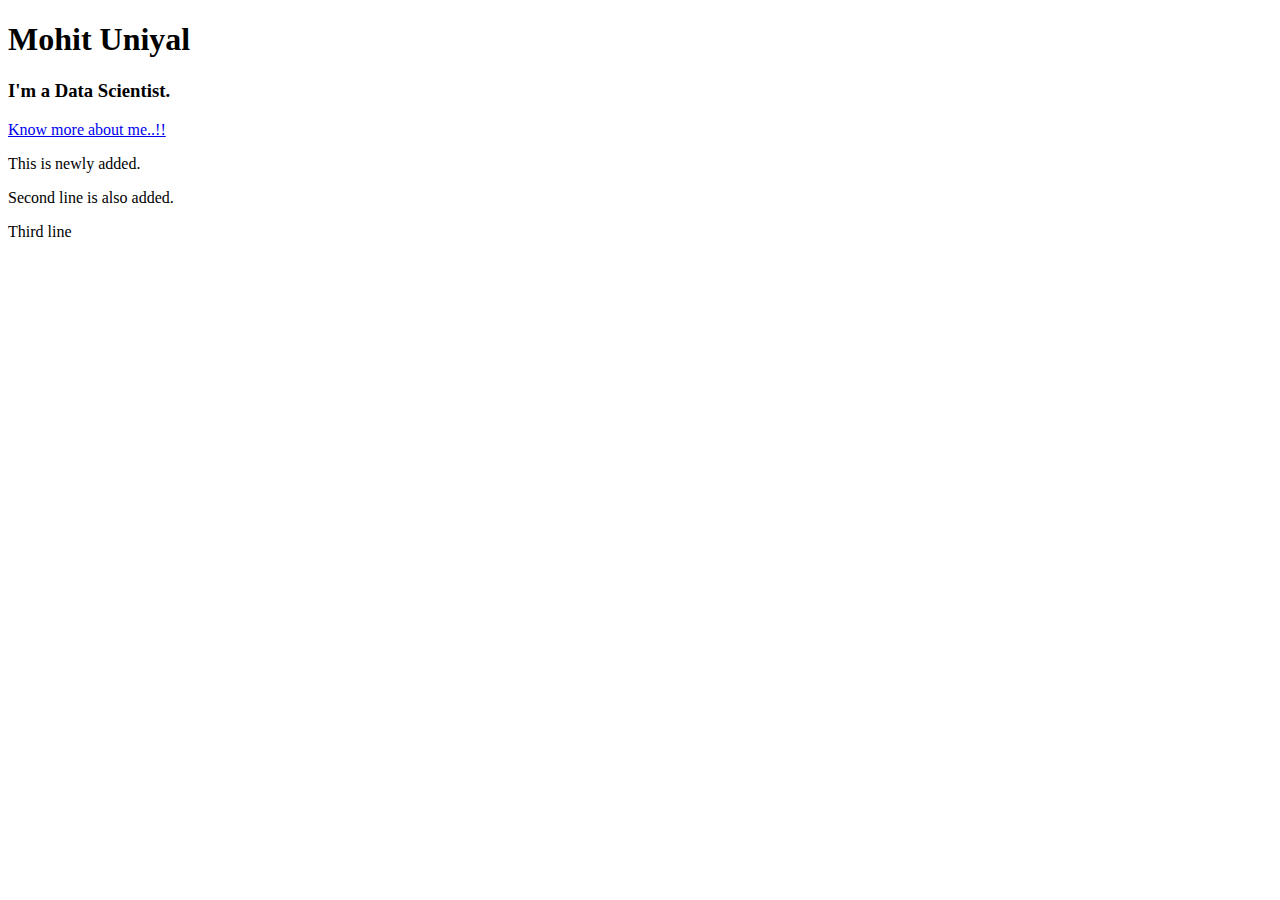
==== index.html @ 5d5fe6ec "add gitignore file" ====
<!DOCTYPE html>
<html lang="en">
<head>
    <meta charset="UTF-8">
    <meta name="viewport" content="width=device-width, initial-scale=1.0">
    <title>My Portfolio</title>
</head>
<body>
    <h1>Mohit Uniyal</h1> 
    
    <h3>I'm a Data Scientist.</h3>
    
    <a href="about.html">Know more about me..!!</a>
    <p>This is newly added.</p>
    
    <p>Second line is also added.</p>
    <p>Third line</p>
</body>
</html>
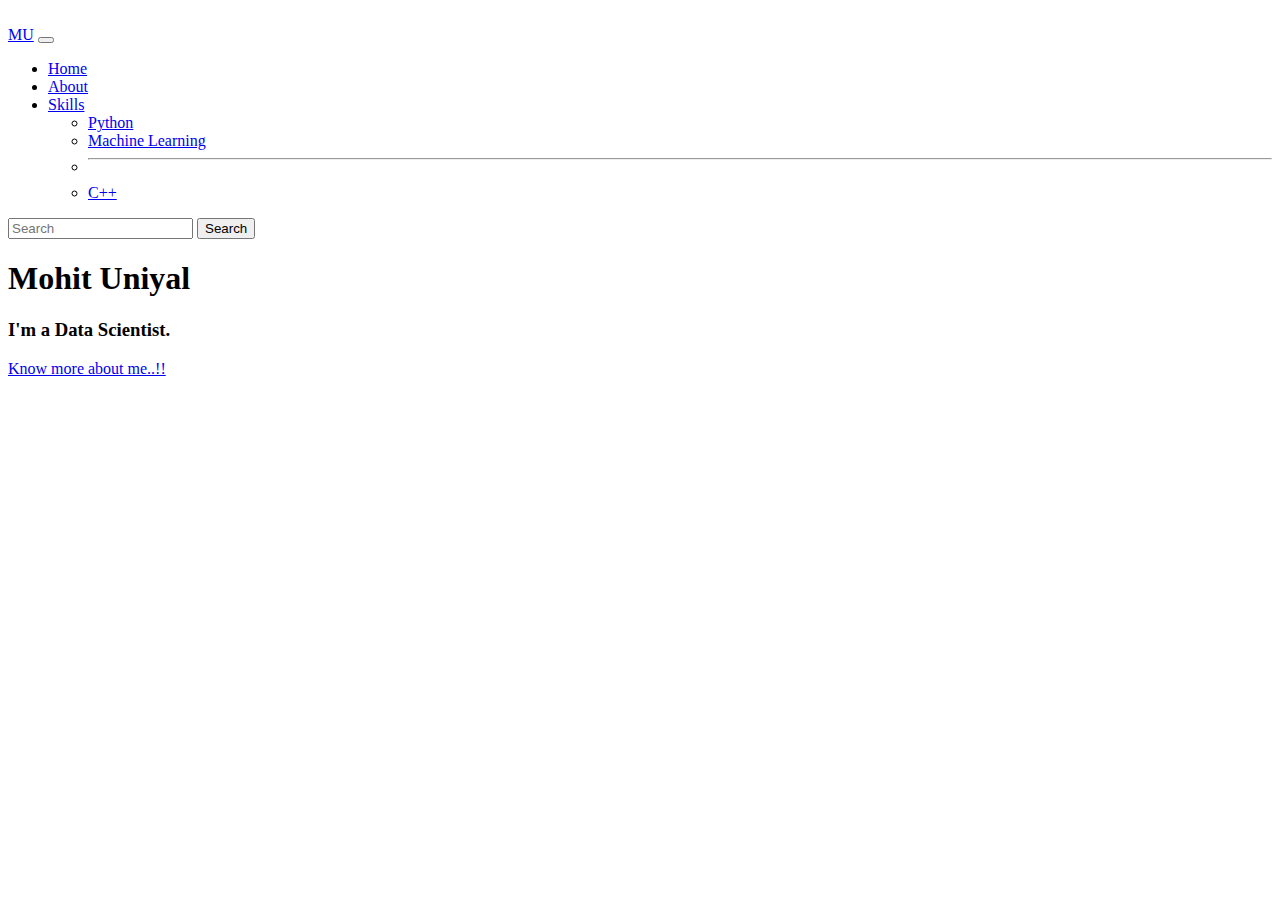
==== commit e0a7b8c0: "Rename home.html to index.html" ====
--- a/index.html
+++ b/index.html
@@ -1,19 +1,78 @@
-<!DOCTYPE html>
+<!doctype html>
 <html lang="en">
-<head>
-    <meta charset="UTF-8">
-    <meta name="viewport" content="width=device-width, initial-scale=1.0">
-    <title>My Portfolio</title>
-</head>
-<body>
-    <h1>Mohit Uniyal</h1> 
+  <head>
+    <!-- Required meta tags -->
+    <meta charset="utf-8">
+    <meta name="viewport" content="width=device-width, initial-scale=1">
+
+    <!-- Bootstrap CSS -->
+    <link href="https://cdn.jsdelivr.net/npm/bootstrap@5.0.2/dist/css/bootstrap.min.css" rel="stylesheet" integrity="sha384-EVSTQN3/azprG1Anm3QDgpJLIm9Nao0Yz1ztcQTwFspd3yD65VohhpuuCOmLASjC" crossorigin="anonymous">
+
+    <title>Hello, world!</title>
+  </head>
+  <body>
+    <br>
+
+    <nav class="navbar navbar-expand-lg navbar-dark bg-dark">
+        <div class="container-fluid">
+          <a class="navbar-brand" href="#">MU</a>
+          <button class="navbar-toggler" type="button" data-bs-toggle="collapse" data-bs-target="#navbarSupportedContent" aria-controls="navbarSupportedContent" aria-expanded="false" aria-label="Toggle navigation">
+            <span class="navbar-toggler-icon"></span>
+          </button>
+          <div class="collapse navbar-collapse" id="navbarSupportedContent">
+            <ul class="navbar-nav me-auto mb-2 mb-lg-0">
+              <li class="nav-item">
+                <a class="nav-link active" aria-current="page" href="#">Home</a>
+              </li>
+              <li class="nav-item">
+                <a class="nav-link" href="#">About</a>
+              </li>
+              <li class="nav-item dropdown">
+                <a class="nav-link dropdown-toggle" href="#" id="navbarDropdown" role="button" data-bs-toggle="dropdown" aria-expanded="false">
+                  Skills
+                </a>
+                <ul class="dropdown-menu" aria-labelledby="navbarDropdown">
+                  <li><a class="dropdown-item" href="#">Python</a></li>
+                  <li><a class="dropdown-item" href="#">Machine Learning</a></li>
+                  <li><hr class="dropdown-divider"></li>
+                  <li><a class="dropdown-item" href="#">C++</a></li>
+                </ul>
+              </li>
+              
+            </ul>
+            <form class="d-flex">
+              <input class="form-control me-2" type="search" placeholder="Search" aria-label="Search">
+              <button class="btn btn-outline-success" type="submit">Search</button>
+            </form>
+          </div>
+        </div>
+      </nav>
+
+
+
+
+
+    <div class="container alert alert-success text-center">
+        
+        <h1>Mohit Uniyal</h1> 
     
-    <h3>I'm a Data Scientist.</h3>
-    
-    <a href="about.html">Know more about me..!!</a>
-    <p>This is newly added.</p>
-    
-    <p>Second line is also added.</p>
-    <p>Third line</p>
-</body>
-</html>+        <h3>I'm a Data Scientist.</h3>
+        
+        <a href="about.html">Know more about me..!!</a>
+
+    </div>
+
+
+
+    <!-- Optional JavaScript; choose one of the two! -->
+
+    <!-- Option 1: Bootstrap Bundle with Popper -->
+    <script src="https://cdn.jsdelivr.net/npm/bootstrap@5.0.2/dist/js/bootstrap.bundle.min.js" integrity="sha384-MrcW6ZMFYlzcLA8Nl+NtUVF0sA7MsXsP1UyJoMp4YLEuNSfAP+JcXn/tWtIaxVXM" crossorigin="anonymous"></script>
+
+    <!-- Option 2: Separate Popper and Bootstrap JS -->
+    <!--
+    <script src="https://cdn.jsdelivr.net/npm/@popperjs/core@2.9.2/dist/umd/popper.min.js" integrity="sha384-IQsoLXl5PILFhosVNubq5LC7Qb9DXgDA9i+tQ8Zj3iwWAwPtgFTxbJ8NT4GN1R8p" crossorigin="anonymous"></script>
+    <script src="https://cdn.jsdelivr.net/npm/bootstrap@5.0.2/dist/js/bootstrap.min.js" integrity="sha384-cVKIPhGWiC2Al4u+LWgxfKTRIcfu0JTxR+EQDz/bgldoEyl4H0zUF0QKbrJ0EcQF" crossorigin="anonymous"></script>
+    -->
+  </body>
+</html>
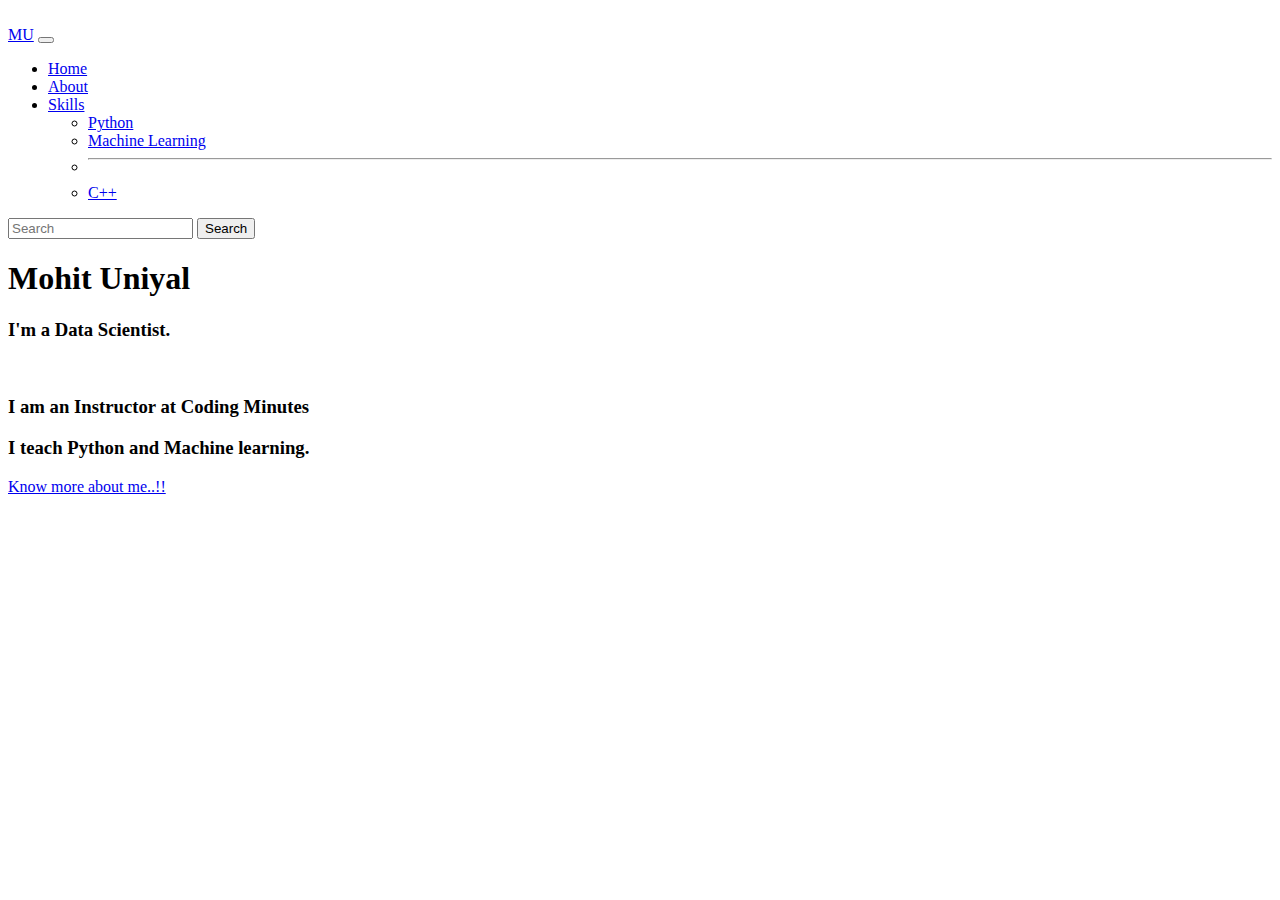
==== commit b1e2ea0e: "Merge branch 'master' of https://github.com/mohit2016/my-portfolio" ====
--- a/index.html
+++ b/index.html
@@ -56,8 +56,9 @@
         
         <h1>Mohit Uniyal</h1> 
     
-        <h3>I'm a Data Scientist.</h3>
-        
+        <h3>I'm a Data Scientist.</h3> <br>
+        <h3>I am an Instructor at Coding Minutes</h3>
+        <h3>I teach Python and Machine learning.</h3>
         <a href="about.html">Know more about me..!!</a>
 
     </div>
